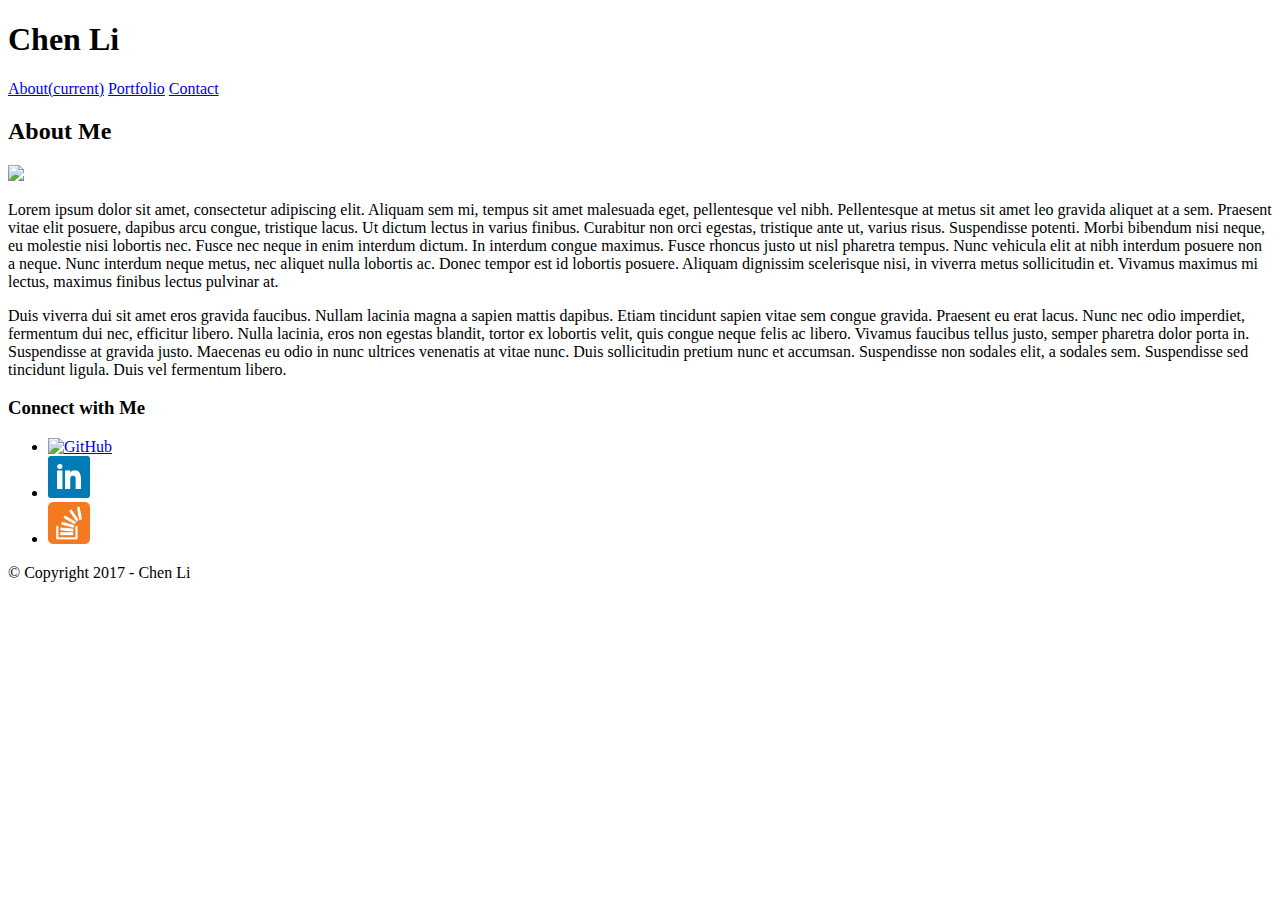
==== index.html @ 155797e9 "framework" ====
<!DOCTYPE html>
<html lang="en-us">
<head>
	<title></title>
	<meta charset="utf-8">
    <meta name="viewport" content="width=device-width, initial-scale=1, shrink-to-fit=no">

	<link rel="stylesheet" href="https://maxcdn.bootstrapcdn.com/bootstrap/4.0.0-beta.2/css/bootstrap.min.css" integrity="sha384-PsH8R72JQ3SOdhVi3uxftmaW6Vc51MKb0q5P2rRUpPvrszuE4W1povHYgTpBfshb" crossorigin="anonymous">
	<link rel="stylesheet" type="text/css" href="assets/css/style.css">
	
</head>
<body>
	<div id="top" class="container-fluid">
		<nav class="navbar navbar-expand-lg navbar-light bg-light">
			<div class="col-sm-8">
				<h1 class="navbar-brand">Chen Li</h1>
			</div>
			<div class="col-sm-4">
  				<div class="collapse navbar-collapse float-right" id="navbarNavAltMarkup">
    				<div class="navbar-nav">
      					<a class="nav-item nav-link active" href="#">About<span class="sr-only">(current)</span></a>
      					<a class="nav-item nav-link" href="#">Portfolio</a>
      					<a class="nav-item nav-link" href="#">Contact</a>
    				</div>
  				</div>
  			</div>
		</nav>
	</div> <!-- top: your name and navbar, "container-fluid" -->

	<div id="middle" class="container">
		<div class="row">
			<div id="content" class="col-md-8">
				<h2 class="header">About Me</h2>
				<div class="clearfix">
					<img src="http://lorempixel.com/output/abstract-q-c-200-200-2.jpg">
					<p>Lorem ipsum dolor sit amet, consectetur adipiscing elit. Aliquam sem mi, tempus sit amet malesuada eget, pellentesque vel nibh. Pellentesque at metus sit amet leo gravida aliquet at a sem. Praesent vitae elit posuere, dapibus arcu congue, tristique lacus. Ut dictum lectus in varius finibus. Curabitur non orci egestas, tristique ante ut, varius risus. Suspendisse potenti. Morbi bibendum nisi neque, eu molestie nisi lobortis nec. Fusce nec neque in enim interdum dictum. In interdum congue maximus. Fusce rhoncus justo ut nisl pharetra tempus. Nunc vehicula elit at nibh interdum posuere non a neque. Nunc interdum neque metus, nec aliquet nulla lobortis ac. Donec tempor est id lobortis posuere. Aliquam dignissim scelerisque nisi, in viverra metus sollicitudin et. Vivamus maximus mi lectus, maximus finibus lectus pulvinar at.</p>
					<p>Duis viverra dui sit amet eros gravida faucibus. Nullam lacinia magna a sapien mattis dapibus. Etiam tincidunt sapien vitae sem congue gravida. Praesent eu erat lacus. Nunc nec odio imperdiet, fermentum dui nec, efficitur libero. Nulla lacinia, eros non egestas blandit, tortor ex lobortis velit, quis congue neque felis ac libero. Vivamus faucibus tellus justo, semper pharetra dolor porta in. Suspendisse at gravida justo. Maecenas eu odio in nunc ultrices venenatis at vitae nunc. Duis sollicitudin pretium nunc et accumsan. Suspendisse non sodales elit, a sodales sem. Suspendisse sed tincidunt ligula. Duis vel fermentum libero.</p>
				</div>
			</div>
			<div id="aside" class="col-md-4">
				<h3 class="header">Connect with Me</h3>

				<ul class="list-unstyled">
					<li class="media">
						<a href="https://github.com/lichen777"><img src="assets/images/GitHub-icon.png" alt="GitHub" width="42"></a>
					</li> <!--GitHub -->

					<li class="media">
						<a href="https://www.linkedin.com/in/chen-li-75984032
						"><img src="assets/images/In-icon.png" alt="Linkedin" width="42"></a>
					</li> <!--Linkedin -->

					<li class="media">
						<a href="https://stackexchange.com/users/11693743/chen"><img src="assets/images/so-icon.png" alt="Stack Overflow" width="42"></a>
					</li> <!--Stack Overflow -->
				</ul>
			</div>
		</div>
	</div> <!-- middle: content and sidebar, "container" -->

	<div id="bottom" class="container-fluid">
		<div class="position-sticky">&copy Copyright 2017 - Chen Li</div>
	</div> <!-- bottom: sticky footer, "container-fluid" -->


	<script src="https://code.jquery.com/jquery-3.2.1.slim.min.js" integrity="sha384-KJ3o2DKtIkvYIK3UENzmM7KCkRr/rE9/Qpg6aAZGJwFDMVNA/GpGFF93hXpG5KkN" crossorigin="anonymous"></script>
	<script src="https://cdnjs.cloudflare.com/ajax/libs/popper.js/1.12.3/umd/popper.min.js" integrity="sha384-vFJXuSJphROIrBnz7yo7oB41mKfc8JzQZiCq4NCceLEaO4IHwicKwpJf9c9IpFgh" crossorigin="anonymous"></script>
	<script src="https://maxcdn.bootstrapcdn.com/bootstrap/4.0.0-beta.2/js/bootstrap.min.js" integrity="sha384-alpBpkh1PFOepccYVYDB4do5UnbKysX5WZXm3XxPqe5iKTfUKjNkCk9SaVuEZflJ" crossorigin="anonymous"></script>
</body>
</html>
---- assets/css/style.css ----
// Mixin itself
@mixin clearfix() {
  &::after {
    display: block;
    content: "";
    clear: both;
  }
}

// Usage as a mixin
.element {
  @include clearfix;
}
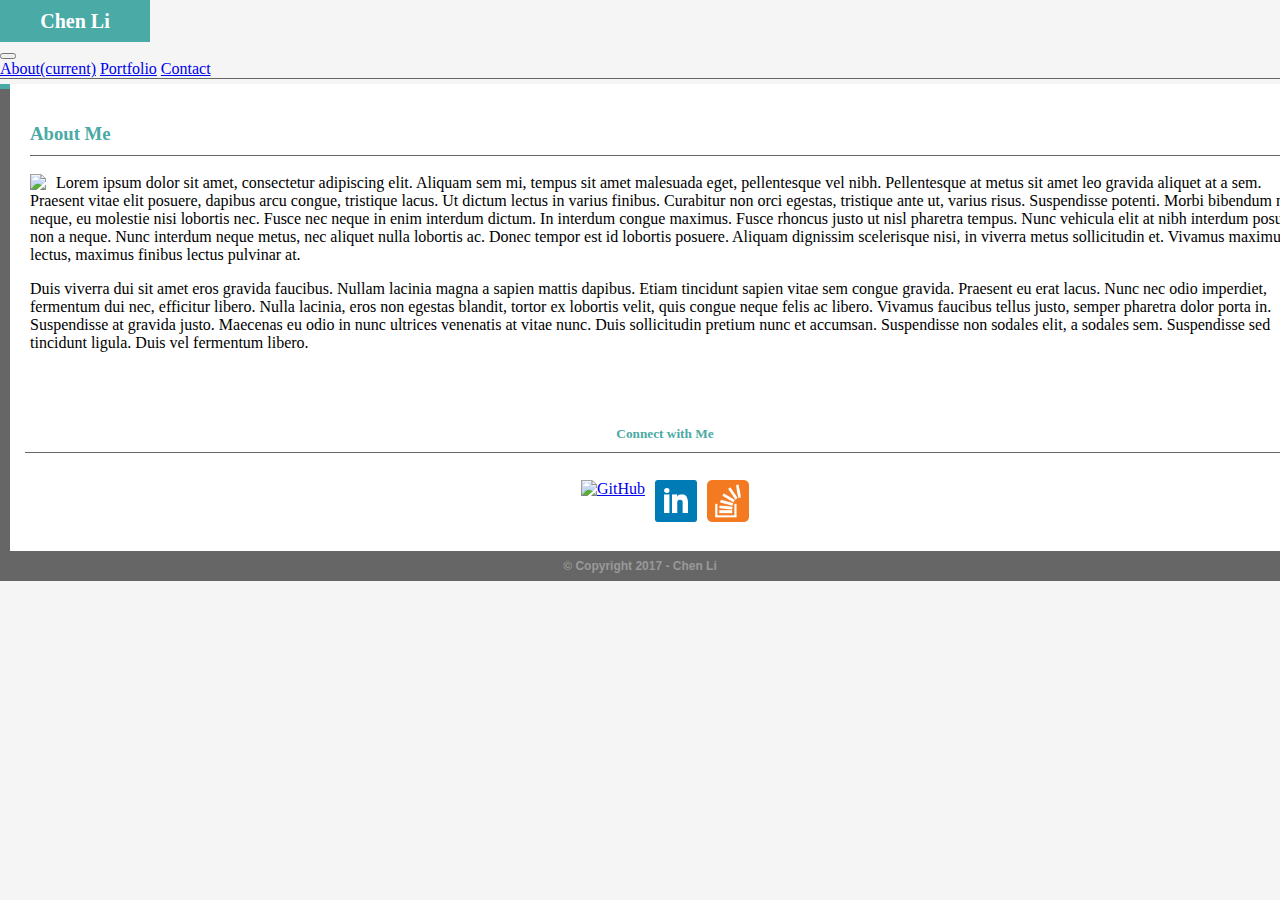
==== commit 6575b4fe: "update" ====
--- a/index.html
+++ b/index.html
@@ -11,16 +11,19 @@
 </head>
 <body>
 	<div id="top" class="container-fluid">
-		<nav class="navbar navbar-expand-lg navbar-light bg-light">
-			<div class="col-sm-8">
-				<h1 class="navbar-brand">Chen Li</h1>
+		<nav class="navbar navbar-expand-sm navbar-light bg-light">
+			<div class="col-sm-8 col-8">
+				<h1 class="yourName">Chen Li</h1>
 			</div>
-			<div class="col-sm-4">
-  				<div class="collapse navbar-collapse float-right" id="navbarNavAltMarkup">
+			<div class="col-sm-4 col-4">
+				<button class="navbar-toggler float-right" type="button" data-toggle="collapse" data-target="#navbarNavAltMarkup" aria-controls="navbarNavAltMarkup" aria-expanded="false" aria-label="Toggle navigation">
+    				<span class="navbar-toggler-icon"></span>
+  				</button>
+    			<div class="collapse navbar-collapse" id="navbarNavAltMarkup">
     				<div class="navbar-nav">
-      					<a class="nav-item nav-link active" href="#">About<span class="sr-only">(current)</span></a>
-      					<a class="nav-item nav-link" href="#">Portfolio</a>
-      					<a class="nav-item nav-link" href="#">Contact</a>
+      					<a class="nav-item nav-link active" href="index.html">About<span class="sr-only">(current)</span></a>
+      					<a class="nav-item nav-link" href="portfolio.html">Portfolio</a>
+      					<a class="nav-item nav-link" href="contact.html">Contact</a>
     				</div>
   				</div>
   			</div>
@@ -29,38 +32,44 @@
 
 	<div id="middle" class="container">
 		<div class="row">
-			<div id="content" class="col-md-8">
-				<h2 class="header">About Me</h2>
-				<div class="clearfix">
-					<img src="http://lorempixel.com/output/abstract-q-c-200-200-2.jpg">
-					<p>Lorem ipsum dolor sit amet, consectetur adipiscing elit. Aliquam sem mi, tempus sit amet malesuada eget, pellentesque vel nibh. Pellentesque at metus sit amet leo gravida aliquet at a sem. Praesent vitae elit posuere, dapibus arcu congue, tristique lacus. Ut dictum lectus in varius finibus. Curabitur non orci egestas, tristique ante ut, varius risus. Suspendisse potenti. Morbi bibendum nisi neque, eu molestie nisi lobortis nec. Fusce nec neque in enim interdum dictum. In interdum congue maximus. Fusce rhoncus justo ut nisl pharetra tempus. Nunc vehicula elit at nibh interdum posuere non a neque. Nunc interdum neque metus, nec aliquet nulla lobortis ac. Donec tempor est id lobortis posuere. Aliquam dignissim scelerisque nisi, in viverra metus sollicitudin et. Vivamus maximus mi lectus, maximus finibus lectus pulvinar at.</p>
-					<p>Duis viverra dui sit amet eros gravida faucibus. Nullam lacinia magna a sapien mattis dapibus. Etiam tincidunt sapien vitae sem congue gravida. Praesent eu erat lacus. Nunc nec odio imperdiet, fermentum dui nec, efficitur libero. Nulla lacinia, eros non egestas blandit, tortor ex lobortis velit, quis congue neque felis ac libero. Vivamus faucibus tellus justo, semper pharetra dolor porta in. Suspendisse at gravida justo. Maecenas eu odio in nunc ultrices venenatis at vitae nunc. Duis sollicitudin pretium nunc et accumsan. Suspendisse non sodales elit, a sodales sem. Suspendisse sed tincidunt ligula. Duis vel fermentum libero.</p>
-				</div>
+			<div class="col-md-8">
+				<div id="content">
+					<h3 class="header">About Me</h3>
+					<div class="clearfix">
+						<img src="http://lorempixel.com/output/abstract-q-c-200-200-2.jpg" class="img-thumbnail">
+						<p>Lorem ipsum dolor sit amet, consectetur adipiscing elit. Aliquam sem mi, tempus sit amet malesuada eget, pellentesque vel nibh. Pellentesque at metus sit amet leo gravida aliquet at a sem. Praesent vitae elit posuere, dapibus arcu congue, tristique lacus. Ut dictum lectus in varius finibus. Curabitur non orci egestas, tristique ante ut, varius risus. Suspendisse potenti. Morbi bibendum nisi neque, eu molestie nisi lobortis nec. Fusce nec neque in enim interdum dictum. In interdum congue maximus. Fusce rhoncus justo ut nisl pharetra tempus. Nunc vehicula elit at nibh interdum posuere non a neque. Nunc interdum neque metus, nec aliquet nulla lobortis ac. Donec tempor est id lobortis posuere. Aliquam dignissim scelerisque nisi, in viverra metus sollicitudin et. Vivamus maximus mi lectus, maximus finibus lectus pulvinar at.</p>
+						<p>Duis viverra dui sit amet eros gravida faucibus. Nullam lacinia magna a sapien mattis dapibus. Etiam tincidunt sapien vitae sem congue gravida. Praesent eu erat lacus. Nunc nec odio imperdiet, fermentum dui nec, efficitur libero. Nulla lacinia, eros non egestas blandit, tortor ex lobortis velit, quis congue neque felis ac libero. Vivamus faucibus tellus justo, semper pharetra dolor porta in. Suspendisse at gravida justo. Maecenas eu odio in nunc ultrices venenatis at vitae nunc. Duis sollicitudin pretium nunc et accumsan. Suspendisse non sodales elit, a sodales sem. Suspendisse sed tincidunt ligula. Duis vel fermentum libero.</p>
+					</div>
+				</div> <!-- content -->
 			</div>
-			<div id="aside" class="col-md-4">
-				<h3 class="header">Connect with Me</h3>
+			<div class="col-md-4">
+				<div id="aside">
+					<h5 class="header">Connect with Me</h5>
 
-				<ul class="list-unstyled">
-					<li class="media">
-						<a href="https://github.com/lichen777"><img src="assets/images/GitHub-icon.png" alt="GitHub" width="42"></a>
-					</li> <!--GitHub -->
+					<ul class="list-unstyled">
+						<li class="media">
+							<a href="https://github.com/lichen777"><img src="assets/images/GitHub-icon.png" alt="GitHub" width="42"></a>
+						</li> <!--GitHub -->
 
-					<li class="media">
-						<a href="https://www.linkedin.com/in/chen-li-75984032
-						"><img src="assets/images/In-icon.png" alt="Linkedin" width="42"></a>
-					</li> <!--Linkedin -->
+						<li class="media">
+							<a href="https://www.linkedin.com/in/chen-li-75984032
+							"><img src="assets/images/In-icon.png" alt="Linkedin" width="42"></a>
+						</li> <!--Linkedin -->
 
-					<li class="media">
-						<a href="https://stackexchange.com/users/11693743/chen"><img src="assets/images/so-icon.png" alt="Stack Overflow" width="42"></a>
-					</li> <!--Stack Overflow -->
-				</ul>
-			</div>
-		</div>
+						<li class="media">
+							<a href="https://stackexchange.com/users/11693743/chen"><img src="assets/images/so-icon.png" alt="Stack Overflow" width="42"></a>
+						</li> <!--Stack Overflow -->
+					</ul>
+				</div> <!-- aside -->
+			</div> 
+		</div> <!-- row -->
 	</div> <!-- middle: content and sidebar, "container" -->
 
-	<div id="bottom" class="container-fluid">
-		<div class="position-sticky">&copy Copyright 2017 - Chen Li</div>
-	</div> <!-- bottom: sticky footer, "container-fluid" -->
+	<footer id="bottom" class="footer fixed-bottom">
+		<div class="container-fluid">
+			<span>&copy Copyright 2017 - Chen Li</span>
+		</div>
+	</footer> <!-- bottom: sticky footer, "container-fluid" -->
 
 
 	<script src="https://code.jquery.com/jquery-3.2.1.slim.min.js" integrity="sha384-KJ3o2DKtIkvYIK3UENzmM7KCkRr/rE9/Qpg6aAZGJwFDMVNA/GpGFF93hXpG5KkN" crossorigin="anonymous"></script>
--- a/assets/css/style.css
+++ b/assets/css/style.css
@@ -1,13 +1,103 @@
-// Mixin itself
-@mixin clearfix() {
-  &::after {
-    display: block;
-    content: "";
-    clear: both;
-  }
+body {
+	margin: 0px;
+	min-height: 100%;
+	background-color: whitesmoke;
 }
 
-// Usage as a mixin
-.element {
-  @include clearfix;
+#top {
+	border-bottom: 1px solid #666;
+	padding-left: 0;
+	padding-right: 0;
+	margin-bottom: 10px;
+	margin: 0 auto;
+}
+
+.navbar {
+	padding-top: 0;
+	padding-bottom: 0;
+}
+
+.yourName {
+	background-color: #4aaaa5; 
+	color: white;
+	font-family: 'Georgia', Times, Times New Roman, serif;
+	font-size: 20px;
+	width: 150px;
+	text-align: center;
+	height: 42px;
+	line-height: 42px;
+	margin: 0;
+}
+
+#middle {
+	margin: 5px auto;
+}
+
+#content {
+	background-color: white;
+	margin: 0 10px;
+	padding: 20px;
+	width: 100%;
+	float: left;
+}
+
+#aside {
+	background-color: white;
+	margin: 0 10px;
+	padding: 15px;
+	width: 100%;
+	float: left;
+	text-align: center;
+}
+
+#aside ul {
+	display: flex;
+	justify-content: center;
+	margin: auto;
+	padding:0 15px 5px 15px;
+}
+
+#aside li {
+	float: left;
+	display: block;
+	margin: 5px;
+}
+
+.header {
+	color: #4aaaa5;
+	font-family: 'Georgia', Times, Times New Roman, serif;
+	border-bottom: 1px solid #666;
+	padding-bottom: 10px;
+	font-weight: bold;
+}
+
+#content img {
+	float: left;
+	margin-right: 10px;
+}
+
+.clearfix::after {
+	content: "";
+	clear: both;
+	display: table;
+}
+
+#submitButton {
+	background-color: #4aaaa5;
+	border-color: #4aaaa5;
+}
+
+.footer {
+	bottom: 0;
+	width: 100%
+	height: 30px;
+	line-height: 30px;
+	background-color: #666666;
+	font-family: 'Arial', 'Helvetica Neue', Helvetica, sans-serif;
+	border-top: 5px solid #4aaaa5;
+	color: #999;
+	text-align: center;
+	font-size: 12px;
+	font-weight: bold;
+	margin: 0 auto;
 }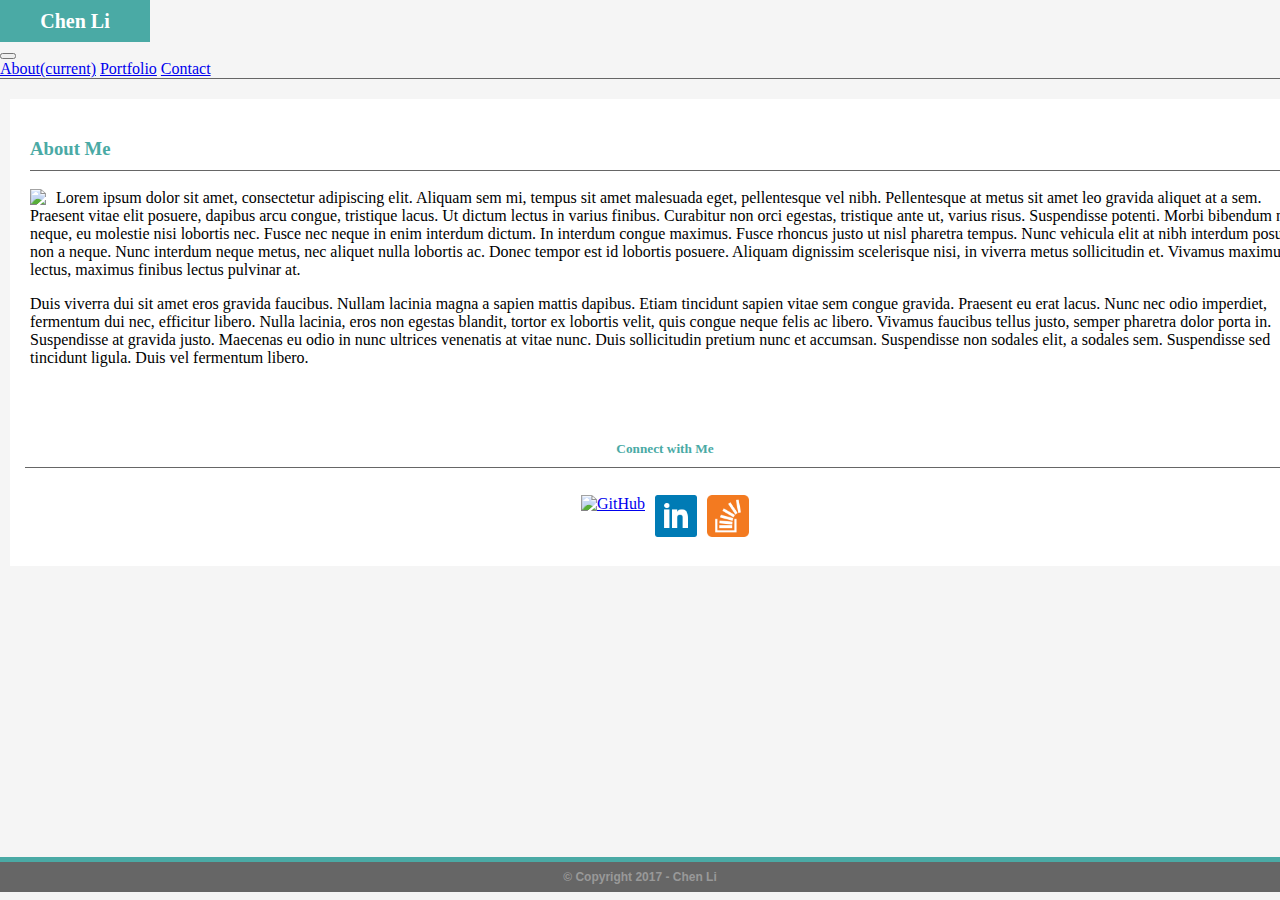
==== commit ffecb244: "update" ====
--- a/index.html
+++ b/index.html
@@ -65,7 +65,7 @@
 		</div> <!-- row -->
 	</div> <!-- middle: content and sidebar, "container" -->
 
-	<footer id="bottom" class="footer fixed-bottom">
+	<footer id="bottom" class="footer">
 		<div class="container-fluid">
 			<span>&copy Copyright 2017 - Chen Li</span>
 		</div>
--- a/assets/css/style.css
+++ b/assets/css/style.css
@@ -1,6 +1,5 @@
 body {
 	margin: 0px;
-	min-height: 100%;
 	background-color: whitesmoke;
 }
 
@@ -30,7 +29,8 @@
 }
 
 #middle {
-	margin: 5px auto;
+	margin: 20px auto;
+	min-height: 82vh;
 }
 
 #content {
@@ -71,6 +71,36 @@
 	font-weight: bold;
 }
 
+.box {
+	padding: 10px;
+}
+
+.box-img{
+	width: 100%;
+	height: 100%;
+}
+
+.box-text {
+	position: absolute;
+	background-color: #4aaaa5;
+	color: white;
+	height: 30px;
+	line-height: 30px;
+	width: 100%;
+	bottom: 15px;
+	text-align: center;
+}
+
+.box-text a{
+	text-decoration: none;
+	color: white;
+	font-family: 'Georgia', Times, Times New Roman, serif;
+}
+
+.box a:hover {
+	text-shadow: 2px 2px 4px #000000;
+}
+
 #content img {
 	float: left;
 	margin-right: 10px;
@@ -84,7 +114,7 @@
 
 #submitButton {
 	background-color: #4aaaa5;
-	border-color: #4aaaa5;
+	border-color: #666666;
 }
 
 .footer {
@@ -99,5 +129,5 @@
 	text-align: center;
 	font-size: 12px;
 	font-weight: bold;
-	margin: 0 auto;
+	margin: auto;
 }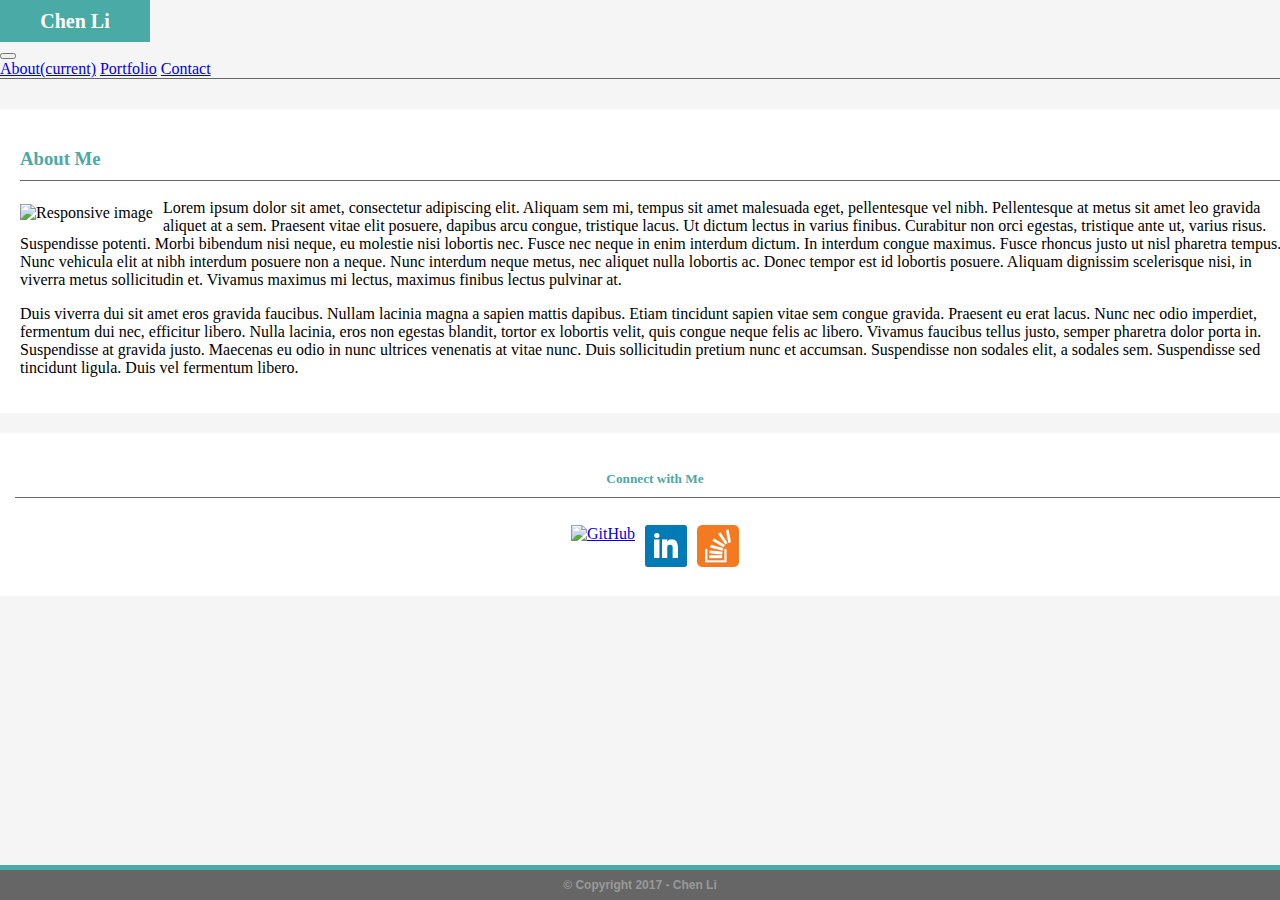
==== commit b93c6b0c: "final" ====
--- a/index.html
+++ b/index.html
@@ -10,60 +10,66 @@
 	
 </head>
 <body>
-	<div id="top" class="container-fluid">
-		<nav class="navbar navbar-expand-sm navbar-light bg-light">
-			<div class="col-sm-8 col-8">
-				<h1 class="yourName">Chen Li</h1>
-			</div>
-			<div class="col-sm-4 col-4">
-				<button class="navbar-toggler float-right" type="button" data-toggle="collapse" data-target="#navbarNavAltMarkup" aria-controls="navbarNavAltMarkup" aria-expanded="false" aria-label="Toggle navigation">
-    				<span class="navbar-toggler-icon"></span>
-  				</button>
-    			<div class="collapse navbar-collapse" id="navbarNavAltMarkup">
-    				<div class="navbar-nav">
-      					<a class="nav-item nav-link active" href="index.html">About<span class="sr-only">(current)</span></a>
-      					<a class="nav-item nav-link" href="portfolio.html">Portfolio</a>
-      					<a class="nav-item nav-link" href="contact.html">Contact</a>
-    				</div>
+	<div id="wrap"> <!-- Part 1: Wrap all page content here -->
+	
+		<div id="top" class="container-fluid">
+			<nav class="navbar navbar-expand-sm navbar-light bg-light">
+				<div class="col-sm-8 col-8">
+					<h1 class="yourName">Chen Li</h1>
+				</div>
+				<div class="col-sm-4 col-4">
+					<button class="navbar-toggler float-right" type="button" data-toggle="collapse" data-target="#navbarNavAltMarkup" aria-controls="navbarNavAltMarkup" aria-expanded="false" aria-label="Toggle navigation">
+    					<span class="navbar-toggler-icon"></span>
+  					</button>
+    				<div class="collapse navbar-collapse" id="navbarNavAltMarkup">
+    					<div class="navbar-nav">
+      						<a class="nav-item nav-link active" href="index.html">About<span class="sr-only">(current)</span></a>
+      						<a class="nav-item nav-link" href="portfolio.html">Portfolio</a>
+      						<a class="nav-item nav-link" href="contact.html">Contact</a>
+    					</div>
+  					</div>
   				</div>
-  			</div>
-		</nav>
-	</div> <!-- top: your name and navbar, "container-fluid" -->
+			</nav>
+		</div> <!-- top: your name and navbar, "container-fluid" -->
 
-	<div id="middle" class="container">
-		<div class="row">
-			<div class="col-md-8">
-				<div id="content">
-					<h3 class="header">About Me</h3>
-					<div class="clearfix">
-						<img src="http://lorempixel.com/output/abstract-q-c-200-200-2.jpg" class="img-thumbnail">
-						<p>Lorem ipsum dolor sit amet, consectetur adipiscing elit. Aliquam sem mi, tempus sit amet malesuada eget, pellentesque vel nibh. Pellentesque at metus sit amet leo gravida aliquet at a sem. Praesent vitae elit posuere, dapibus arcu congue, tristique lacus. Ut dictum lectus in varius finibus. Curabitur non orci egestas, tristique ante ut, varius risus. Suspendisse potenti. Morbi bibendum nisi neque, eu molestie nisi lobortis nec. Fusce nec neque in enim interdum dictum. In interdum congue maximus. Fusce rhoncus justo ut nisl pharetra tempus. Nunc vehicula elit at nibh interdum posuere non a neque. Nunc interdum neque metus, nec aliquet nulla lobortis ac. Donec tempor est id lobortis posuere. Aliquam dignissim scelerisque nisi, in viverra metus sollicitudin et. Vivamus maximus mi lectus, maximus finibus lectus pulvinar at.</p>
-						<p>Duis viverra dui sit amet eros gravida faucibus. Nullam lacinia magna a sapien mattis dapibus. Etiam tincidunt sapien vitae sem congue gravida. Praesent eu erat lacus. Nunc nec odio imperdiet, fermentum dui nec, efficitur libero. Nulla lacinia, eros non egestas blandit, tortor ex lobortis velit, quis congue neque felis ac libero. Vivamus faucibus tellus justo, semper pharetra dolor porta in. Suspendisse at gravida justo. Maecenas eu odio in nunc ultrices venenatis at vitae nunc. Duis sollicitudin pretium nunc et accumsan. Suspendisse non sodales elit, a sodales sem. Suspendisse sed tincidunt ligula. Duis vel fermentum libero.</p>
-					</div>
-				</div> <!-- content -->
-			</div>
-			<div class="col-md-4">
-				<div id="aside">
-					<h5 class="header">Connect with Me</h5>
+		<div id="middle" class="container">
+			<div class="row">
+				<div class="col-md-8">
+					<div id="content">
+						<h3 class="header">About Me</h3>
+						<div class="clearfix">
+							<img src="http://lorempixel.com/output/abstract-q-c-200-200-2.jpg" class="img-fluid" alt="Responsive image">
+							<p>Lorem ipsum dolor sit amet, consectetur adipiscing elit. Aliquam sem mi, tempus sit amet malesuada eget, pellentesque vel nibh. Pellentesque at metus sit amet leo gravida aliquet at a sem. Praesent vitae elit posuere, dapibus arcu congue, tristique lacus. Ut dictum lectus in varius finibus. Curabitur non orci egestas, tristique ante ut, varius risus. Suspendisse potenti. Morbi bibendum nisi neque, eu molestie nisi lobortis nec. Fusce nec neque in enim interdum dictum. In interdum congue maximus. Fusce rhoncus justo ut nisl pharetra tempus. Nunc vehicula elit at nibh interdum posuere non a neque. Nunc interdum neque metus, nec aliquet nulla lobortis ac. Donec tempor est id lobortis posuere. Aliquam dignissim scelerisque nisi, in viverra metus sollicitudin et. Vivamus maximus mi lectus, maximus finibus lectus pulvinar at.</p>
+							<p>Duis viverra dui sit amet eros gravida faucibus. Nullam lacinia magna a sapien mattis dapibus. Etiam tincidunt sapien vitae sem congue gravida. Praesent eu erat lacus. Nunc nec odio imperdiet, fermentum dui nec, efficitur libero. Nulla lacinia, eros non egestas blandit, tortor ex lobortis velit, quis congue neque felis ac libero. Vivamus faucibus tellus justo, semper pharetra dolor porta in. Suspendisse at gravida justo. Maecenas eu odio in nunc ultrices venenatis at vitae nunc. Duis sollicitudin pretium nunc et accumsan. Suspendisse non sodales elit, a sodales sem. Suspendisse sed tincidunt ligula. Duis vel fermentum libero.</p>
+						</div>
+					</div> <!-- content -->
+				</div>
+				<div class="col-md-4">
+					<div id="aside">
+						<h5 class="header">Connect with Me</h5>
 
-					<ul class="list-unstyled">
-						<li class="media">
-							<a href="https://github.com/lichen777"><img src="assets/images/GitHub-icon.png" alt="GitHub" width="42"></a>
-						</li> <!--GitHub -->
+						<ul class="list-unstyled">
+							<li class="media">
+								<a href="https://github.com/lichen777"><img src="assets/images/GitHub-icon.png" alt="GitHub" width="42"></a>
+							</li> <!--GitHub -->
 
-						<li class="media">
-							<a href="https://www.linkedin.com/in/chen-li-75984032
-							"><img src="assets/images/In-icon.png" alt="Linkedin" width="42"></a>
-						</li> <!--Linkedin -->
+							<li class="media">
+								<a href="https://www.linkedin.com/in/chen-li-75984032
+								"><img src="assets/images/In-icon.png" alt="Linkedin" width="42"></a>
+							</li> <!--Linkedin -->
 
-						<li class="media">
-							<a href="https://stackexchange.com/users/11693743/chen"><img src="assets/images/so-icon.png" alt="Stack Overflow" width="42"></a>
-						</li> <!--Stack Overflow -->
-					</ul>
-				</div> <!-- aside -->
-			</div> 
-		</div> <!-- row -->
-	</div> <!-- middle: content and sidebar, "container" -->
+							<li class="media">
+								<a href="https://stackexchange.com/users/11693743/chen"><img src="assets/images/so-icon.png" alt="Stack Overflow" width="42"></a>
+							</li> <!--Stack Overflow -->
+						</ul>
+					</div> <!-- aside -->
+				</div> 
+			</div> <!-- row -->
+		</div> <!-- middle: content and sidebar, "container" -->
+
+		<div id="push"></div>
+
+	</div> <!-- wrap -->
 
 	<footer id="bottom" class="footer">
 		<div class="container-fluid">
--- a/assets/css/style.css
+++ b/assets/css/style.css
@@ -1,6 +1,18 @@
-body {
+html, body {
 	margin: 0px;
+	height: 100%;
 	background-color: whitesmoke;
+}
+
+#wrap {
+	min-height: 100%;
+	height: auto !important;
+	height: 100%;
+	margin: 0 auto -35px;
+}
+
+#push {
+	height: 35px;
 }
 
 #top {
@@ -30,12 +42,11 @@
 
 #middle {
 	margin: 20px auto;
-	min-height: 82vh;
 }
 
 #content {
 	background-color: white;
-	margin: 0 10px;
+	margin: 10px 0;
 	padding: 20px;
 	width: 100%;
 	float: left;
@@ -43,7 +54,7 @@
 
 #aside {
 	background-color: white;
-	margin: 0 10px;
+	margin: 10px 0;
 	padding: 15px;
 	width: 100%;
 	float: left;
@@ -72,7 +83,7 @@
 }
 
 .box {
-	padding: 10px;
+	margin: 2.5%;
 }
 
 .box-img{
@@ -86,7 +97,7 @@
 	color: white;
 	height: 30px;
 	line-height: 30px;
-	width: 100%;
+	width: 95%;
 	bottom: 15px;
 	text-align: center;
 }
@@ -103,8 +114,16 @@
 
 #content img {
 	float: left;
-	margin-right: 10px;
+	margin: 5px 10px 5px 0;
 }
+
+@media (max-width: 575px) {
+	#content img {
+		width: 100%;
+		margin: 5px 0;
+	}
+}
+
 
 .clearfix::after {
 	content: "";
@@ -118,7 +137,6 @@
 }
 
 .footer {
-	bottom: 0;
 	width: 100%
 	height: 30px;
 	line-height: 30px;
